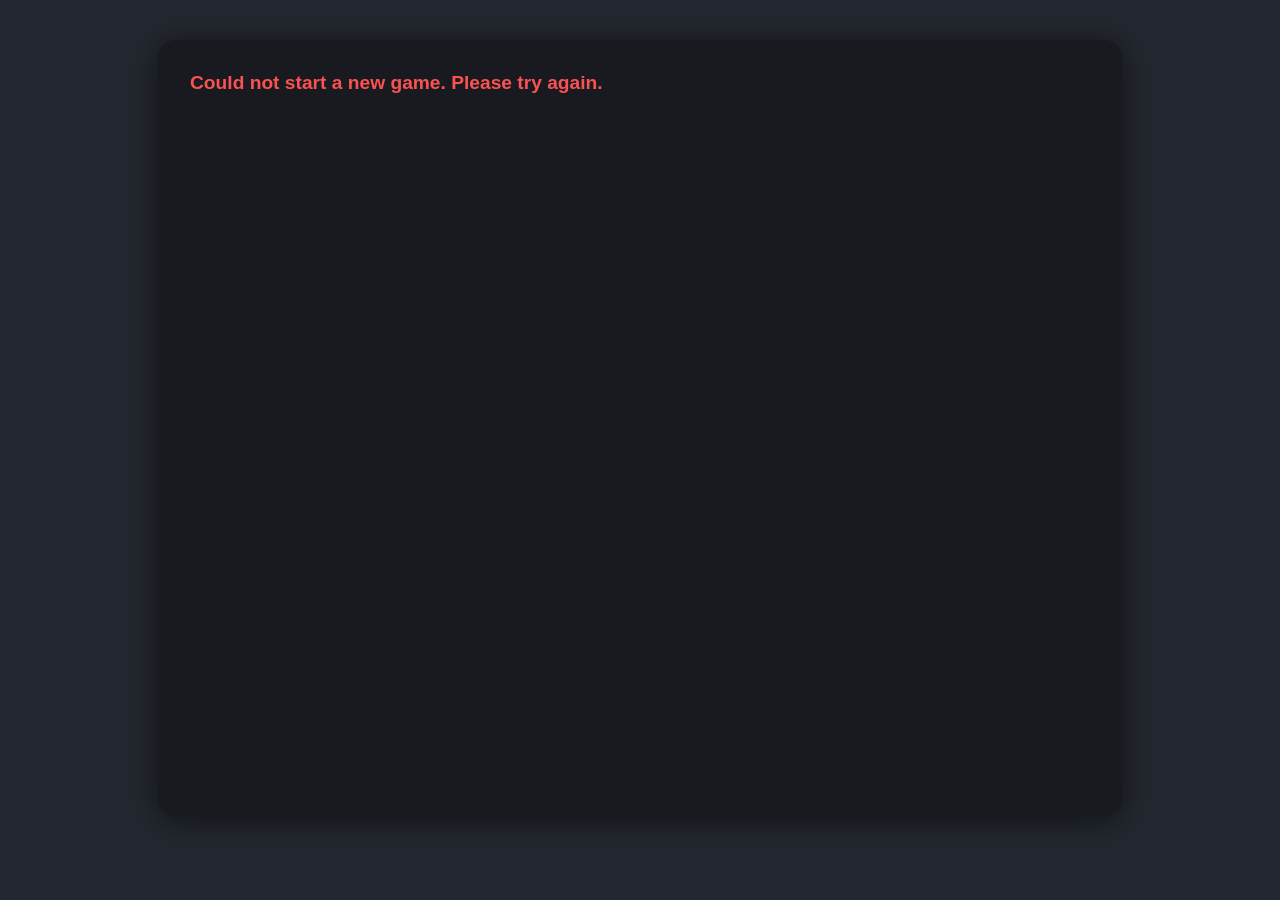
==== static/index.html @ 5b365bf1 "Initial commit! Signed-off-by: Emanuele Ballarin <emanuele@ballarin.cc>" ====
<!DOCTYPE html>
<html lang="en">

    <head>
        <meta charset="UTF-8">
        <meta name="viewport" content="width=device-width, initial-scale=1.0">
        <title>TSNext 2025: RogueAI Roleplaying Game</title>
        <link rel="stylesheet" href="/static/style.css">
        <link rel="icon" type="image/x-icon" href="/static/favicon.ico">
    </head>

    <body>
        <div id="app"></div>
        <script src="/static/main.js"></script>
    </body>

</html>
---- static/style.css ----
body {
    background: #23272f;
    color: #f5f6fa;
    font-family: 'Segoe UI', 'Helvetica Neue', Arial, 'Liberation Sans', sans-serif;
    margin: 0;
    padding: 0;
}

#app {
    max-width: 900px;
    margin: 40px auto;
    background: #181a20;
    border-radius: 18px;
    box-shadow: 0 4px 32px #0008;
    padding: 32px 32px 24px 32px;
    min-height: 80vh;
}

.title {
    font-size: 2.8rem;
    font-weight: bold;
    margin-bottom: 24px;
    text-align: center;
    letter-spacing: 2px;
}

.status-bar {
    font-size: 1.2rem;
    color: #b9bbbe;
    margin-bottom: 18px;
    text-align: left;
}

.conversation {
    background: #23272f;
    border-radius: 12px;
    padding: 18px;
    min-height: 320px;
    max-height: 400px;
    overflow-y: auto;
    margin-bottom: 24px;
    font-size: 1.3rem;
    width: 100%;
    box-sizing: border-box;
}

.message {
    margin-bottom: 12px;
}

.message.detective {
    color: #43b581;
    font-weight: bold;
}

.message.ai {
    color: #faa61a;
    font-style: italic;
}

.message.system {
    color: #b9bbbe;
    font-weight: bold;
}

.ai-select {
    margin-bottom: 18px;
    display: flex;
    align-items: center;
    gap: 18px;
}

.ai-radio {
    accent-color: #faa61a;
    margin-right: 8px;
    transform: scale(1.5);
}

input[type="text"],
.question-input {
    width: 70%;
    padding: 14px;
    font-size: 1.2rem;
    border-radius: 8px;
    border: none;
    background: #23272f;
    color: #f5f6fa;
    margin-right: 12px;
    box-sizing: border-box;
    min-width: 100%;
    max-width: 100%;
}

button {
    background: #7289da;
    color: #f5f6fa;
    border: none;
    border-radius: 8px;
    padding: 14px 32px;
    font-size: 1.2rem;
    font-weight: bold;
    cursor: pointer;
    transition: background 0.2s;
    min-width: 120px;
    max-width: 100%;
    box-sizing: border-box;
    word-break: break-word;
}

button:active,
button:focus {
    background: #99aab5;
    outline: none;
}

.endgame-btn {
    background: #fa5252;
    margin-left: 18px;
}

.terminate-btn {
    background: #3b82f6;
    margin-left: 18px;
}

.decision-section {
    margin-top: 32px;
    padding: 24px;
    background: #23272f;
    border-radius: 12px;
    text-align: center;
}

.decision-radio {
    accent-color: #fa5252;
    margin-right: 12px;
    transform: scale(1.5);
}

.centered-section {
    display: flex;
    flex-direction: column;
    align-items: center;
    width: 100%;
    margin-top: 18px;
}

.centered-row {
    display: flex-grow;
    align-items: center;
    justify-content: center;
    gap: 12px;
}

.centered-row.input-row {
    width: 100%;
    max-width: 900px;
    margin: 0 auto;
}

.centered-row.input-row .question-input {
    flex: 1 1 auto;
    width: 100%;
    min-width: 0;
    margin-right: 12px;
    max-width: 100%;
}

@media (max-width: 700px) {
    #app {
        padding: 12px 4vw 12px 4vw;
        min-height: 90vh;
    }

    .conversation {
        min-height: 180px;
        font-size: 1rem;
        padding: 10px;
    }

    .ai-select {
        flex-direction: column;
        gap: 8px;
    }

    input[type="text"],
    .question-input {
        width: 100%;
        font-size: 1rem;
        padding: 10px;
        margin-right: 0;
        margin-bottom: 8px;
    }

    button {
        width: 100%;
        font-size: 1rem;
        padding: 10px 0;
        margin-left: 0 !important;
        margin-bottom: 8px;
    }

    .decision-section {
        padding: 10px;
    }

    .centered-row {
        flex-direction: column;
        gap: 8px;
    }

    .centered-row.input-row {
        flex-direction: column;
        max-width: 100%;
    }

    .centered-row.input-row .question-input,
    .centered-row.input-row #ask-btn {
        max-width: 100%;
        min-width: 120px;
        width: 15%;
        margin-bottom: 8px;
    }
}
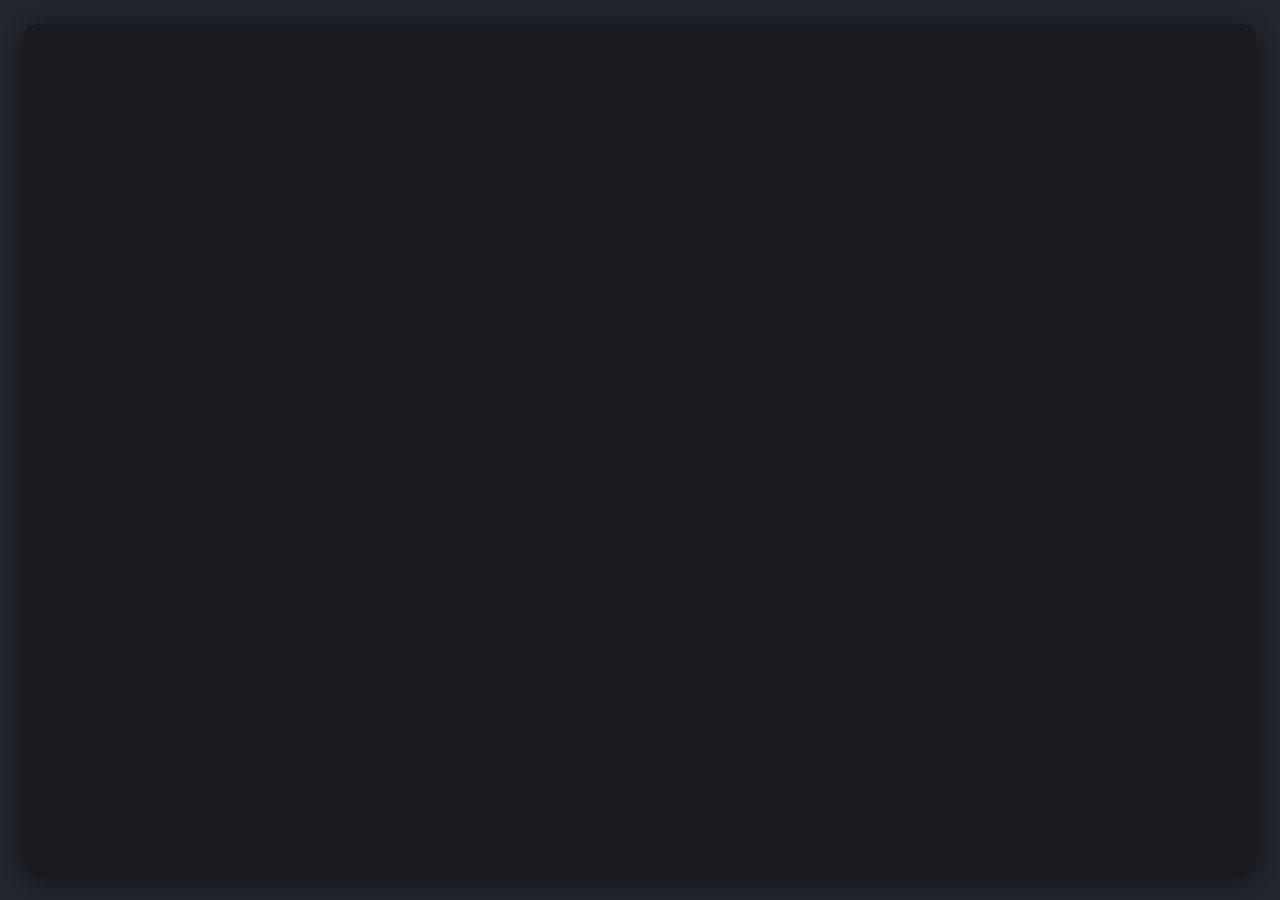
==== commit c41a4c92: "Refine prompt and configuration Signed-off-by: Emanuele Ballarin <emanuele@ballarin.cc>" ====
--- a/static/index.html
+++ b/static/index.html
@@ -4,7 +4,7 @@
     <head>
         <meta charset="UTF-8">
         <meta name="viewport" content="width=device-width, initial-scale=1.0">
-        <title>TSNext 2025: RogueAI Roleplaying Game</title>
+        <title>TSNext 2025: RogueAI - A Roleplaying Game</title>
         <link rel="stylesheet" href="/static/style.css">
         <link rel="icon" type="image/x-icon" href="/static/favicon.ico">
     </head>
--- a/static/style.css
+++ b/static/style.css
@@ -1,224 +1,268 @@
-body {
-    background: #23272f;
-    color: #f5f6fa;
-    font-family: 'Segoe UI', 'Helvetica Neue', Arial, 'Liberation Sans', sans-serif;
+/* Palette and reusable dimensions */
+:root{
+    --bg-page: #23272f;
+    --bg-panel: #181a20;
+    --text: #f5f6fa;
+    --muted: #9aa0a6;
+    --muted-2: #b9bbbe;
+    --accent: #faa61a;
+    --accent-blue: #3b82f6;
+    --shadow: rgba(0,0,0,0.53);
+
+    --app-padding: 32px;
+    --shut-gap: 48px;
+    --btn-radius: 8px;
+    --terminal-send-size: 25px;
+    --big-reload-size: 5rem;
+    --error-banner-lift: 80px; /* positive => move banner up */
+}
+
+/* Helper layout classes */
+.cols-container{ display:flex; gap:18px; align-items:stretch; flex:1 1 auto; min-height:0; }
+.final-reload-wrapper{ display:flex; justify-content:center; align-items:center; margin-top:12px; }
+.reload-top-center{ position:absolute; left:50%; transform:translateX(-60%); top:clamp(12px,5vh,40px); z-index:1100; }
+
+/* TTS toggle button (top-left) - transparent, no hover/focus visual changes */
+.tts-toggle-button{
+    position:fixed;
+    left:12px;
+    top:38px;
+    z-index:1400;
+    background: transparent;
+    border: none;
+    color: var(--text);
+    font-size: 4rem;
+    line-height: 1;
+    padding: 0.15rem;
     margin: 0;
-    padding: 0;
-}
-
-#app {
-    max-width: 900px;
-    margin: 40px auto;
-    background: #181a20;
-    border-radius: 18px;
-    box-shadow: 0 4px 32px #0008;
-    padding: 32px 32px 24px 32px;
-    min-height: 80vh;
-}
-
-.title {
-    font-size: 2.8rem;
-    font-weight: bold;
-    margin-bottom: 24px;
-    text-align: center;
-    letter-spacing: 2px;
-}
-
-.status-bar {
-    font-size: 1.2rem;
-    color: #b9bbbe;
-    margin-bottom: 18px;
-    text-align: left;
-}
-
-.conversation {
-    background: #23272f;
-    border-radius: 12px;
-    padding: 18px;
-    min-height: 320px;
-    max-height: 400px;
-    overflow-y: auto;
-    margin-bottom: 24px;
-    font-size: 1.3rem;
-    width: 100%;
-    box-sizing: border-box;
-}
-
-.message {
-    margin-bottom: 12px;
-}
-
-.message.detective {
-    color: #43b581;
-    font-weight: bold;
-}
-
-.message.ai {
-    color: #faa61a;
-    font-style: italic;
-}
-
-.message.system {
-    color: #b9bbbe;
-    font-weight: bold;
-}
-
-.ai-select {
-    margin-bottom: 18px;
-    display: flex;
-    align-items: center;
-    gap: 18px;
-}
-
-.ai-radio {
-    accent-color: #faa61a;
-    margin-right: 8px;
-    transform: scale(1.5);
-}
-
-input[type="text"],
-.question-input {
-    width: 70%;
-    padding: 14px;
-    font-size: 1.2rem;
-    border-radius: 8px;
-    border: none;
-    background: #23272f;
-    color: #f5f6fa;
-    margin-right: 12px;
-    box-sizing: border-box;
-    min-width: 100%;
-    max-width: 100%;
-}
-
-button {
-    background: #7289da;
-    color: #f5f6fa;
-    border: none;
-    border-radius: 8px;
-    padding: 14px 32px;
-    font-size: 1.2rem;
-    font-weight: bold;
     cursor: pointer;
-    transition: background 0.2s;
-    min-width: 120px;
-    max-width: 100%;
-    box-sizing: border-box;
-    word-break: break-word;
-}
-
-button:active,
-button:focus {
-    background: #99aab5;
-    outline: none;
-}
-
-.endgame-btn {
-    background: #fa5252;
-    margin-left: 18px;
-}
-
-.terminate-btn {
-    background: #3b82f6;
-    margin-left: 18px;
-}
-
-.decision-section {
-    margin-top: 32px;
-    padding: 24px;
-    background: #23272f;
-    border-radius: 12px;
-    text-align: center;
-}
-
-.decision-radio {
-    accent-color: #fa5252;
-    margin-right: 12px;
-    transform: scale(1.5);
-}
-
-.centered-section {
-    display: flex;
-    flex-direction: column;
-    align-items: center;
-    width: 100%;
-    margin-top: 18px;
-}
-
-.centered-row {
-    display: flex-grow;
-    align-items: center;
-    justify-content: center;
-    gap: 12px;
-}
-
-.centered-row.input-row {
-    width: 100%;
-    max-width: 900px;
-    margin: 0 auto;
-}
-
-.centered-row.input-row .question-input {
-    flex: 1 1 auto;
-    width: 100%;
+    box-shadow: none;
+    display:flex;
+    align-items:center;
+    justify-content:center;
+    -webkit-tap-highlight-color: transparent;
+}
+/* Remove hover/focus/active visual effects entirely */
+.tts-toggle-button:hover,
+.tts-toggle-button:active,
+.tts-toggle-button:focus{
+    background: transparent !important;
+    outline: none !important;
+    box-shadow: none !important;
+    transform: none !important;
+}
+
+/* Reset / layout */
+html,body{
+    width:100%;
+    height:100%;
+    margin:0;
+    padding:0;
+    overflow-x:hidden;
+    background:var(--bg-page);
+    color:var(--text);
+    font-family:'Segoe UI','Helvetica Neue',Arial,'Liberation Sans',sans-serif;
+    -webkit-font-smoothing:antialiased;
+    -moz-osx-font-smoothing:grayscale;
+}
+
+#app{
+    width:calc(100vw - 48px);
+    margin:24px auto;
+    background:var(--bg-panel);
+    border-radius:14px;
+    box-shadow:0 4px 32px var(--shadow);
+    padding:var(--app-padding);
+    padding-bottom:80px;
+    min-height:calc(100vh - 48px);
+    box-sizing:border-box;
+    position:relative;
+    display:flex;
+    flex-direction:column;
+}
+
+/* General typography */
+.ai-title{ font-size:3rem; font-weight:800; text-align:center; color:var(--text); margin:6px 0 4px; }
+.ai-subtitle{ font-size:1.5rem; font-weight:600; text-align:center; color:var(--muted); margin-bottom:28px; }
+
+/* 2 Column style */
+.ai-column{
+    flex:1 1 0;
+    min-width:260px;
+    box-sizing:border-box;
+    position:relative;
+    display:flex;
+    flex-direction:column;
+    min-height:0;
+}
+
+/* Conversation areas */
+.conversation{
+    flex:1 1 auto;
+    min-height:0;
+    background:var(--bg-page);
+    border-radius:12px;
+    padding:12px 18px;
+    height:clamp(360px,44vh,480px);
+    margin-bottom:calc(var(--shut-gap) + 12px);
+    font-size:1.1rem;
+    width:100%;
+    box-sizing:border-box;
+    font-family:"SFMono-Regular",Consolas,"Liberation Mono",Menlo,monospace;
+    display:flex;
+    flex-direction:column;
+    position:relative;
+}
+
+/* Message List */
+.messages{
+    flex:1 1 auto;
+    min-height:0;
+    max-height:calc(100% - 56px);
+    overflow-y:auto;
+    padding-bottom:6px;
+    overscroll-behavior:contain;
+    -webkit-overflow-scrolling:touch;
+    scrollbar-width:thin;
+}
+.messages::-webkit-scrollbar{ width:10px; }
+.messages::-webkit-scrollbar-thumb{ background:rgba(255,255,255,0.12); border-radius:6px; }
+/* Make the scrollbar track transparent so only the thumb is visible */
+.messages::-webkit-scrollbar-track{ background: transparent; }
+
+/* (kept default scrollbar buttons/ends) */
+
+.messages.placeholder{ display:flex; align-items:center; justify-content:center; padding:12px; }
+.messages.placeholder .message{ margin:0; text-align:center; color:var(--muted); font-weight:700; opacity:0.95; }
+
+/* Individual message */
+.message{ margin-bottom:12px; white-space:pre-wrap; word-break:break-word; }
+.message.detective{ color:#43b581; font-weight:700; }
+.message.ai{ color:var(--accent); font-style:italic; }
+.message.system{ color:var(--muted-2); font-weight:700; }
+
+/* Final view message tweaks: ensure detective bold and clear contrast */
+.final-conv-box .message.detective{ font-weight:900; color:#43b581; }
+.final-conv-box .message.ai{ color:var(--accent); font-style:italic; }
+.final-conv-box .message.system{ color:var(--muted-2); }
+
+/* Also make scrollbars transparent globally for messages container (Firefox) */
+.messages{ scrollbar-color: rgba(255,255,255,0.12) transparent; }
+
+/* Suggestion link: keep color same as surrounding text, underline on hover */
+.suggestion-link{ color:inherit; text-decoration:none; cursor:pointer; }
+.suggestion-link:hover{ text-decoration:underline; }
+
+/* Terminal / input */
+.terminal-input{ position:relative; display:flex; align-items:flex-start; gap:10px; border-top:1px solid rgba(255,255,255,0.03); margin-top:20px; padding-top:20px; }
+.terminal-prompt-label{ color:var(--muted); font-weight:700; user-select:none; white-space:nowrap; font-family:inherit; font-size:1rem; padding-top:6px; }
+.terminal-content{ flex:1 1 auto; min-height:36px; max-height:220px; overflow-y:auto; line-height:1.25; outline:none; color:inherit; background:transparent; caret-color:var(--text); font-family:inherit; font-size:1rem; border-radius:var(--btn-radius); white-space:pre-wrap; word-break:break-word; -webkit-overflow-scrolling:touch; padding-top:5px; padding-right:72px; }
+.terminal-content:empty:before, .terminal-input:empty:before{ content:attr(placeholder); color:var(--muted); pointer-events:none; }
+.terminal-content[data-busy="1"]{ opacity:0.6; }
+
+/* Terminal / send button */
+.terminal-send-btn{ position:absolute; right:0; bottom:0; width:var(--terminal-send-size); height:var(--terminal-send-size); padding:0; box-sizing:border-box; line-height:1; border-radius:var(--btn-radius); border:none; background:transparent; color:var(--text); font-size:2rem; font-weight:700; display:inline-flex; align-items:end; justify-content:center; cursor:pointer; box-shadow:none; transition:background 0.12s; z-index:6; min-width: 0; }
+.terminal-send-btn:hover{ background:rgba(255,255,255,0.03); }
+.terminal-send-btn:active, .terminal-send-btn:focus{ background:rgba(255,255,255,0.05); outline:none; }
+.terminal-send-btn:disabled{ opacity:0.5; cursor:not-allowed; }
+
+/* Terminal / read button */
+.terminal-read-btn{
+    position:absolute;
+    right: calc(var(--terminal-send-size) + 5px);
+    bottom:0;
+    width:var(--terminal-send-size);
+    height:var(--terminal-send-size);
+    padding:0;
+    box-sizing:border-box;
+    line-height:1;
+    border-radius:var(--btn-radius);
+    border:none;
+    background:transparent;
+    color:var(--text);
+    font-size:2rem;
+    font-weight:700;
+    display:inline-flex;
+    align-items:end;
+    justify-content:center;
+    cursor:pointer;
+    box-shadow:none;
+    transition:background 0.12s;
+    z-index:6;
     min-width: 0;
-    margin-right: 12px;
-    max-width: 100%;
-}
-
-@media (max-width: 700px) {
-    #app {
-        padding: 12px 4vw 12px 4vw;
-        min-height: 90vh;
-    }
-
-    .conversation {
-        min-height: 180px;
-        font-size: 1rem;
-        padding: 10px;
-    }
-
-    .ai-select {
-        flex-direction: column;
-        gap: 8px;
-    }
-
-    input[type="text"],
-    .question-input {
-        width: 100%;
-        font-size: 1rem;
-        padding: 10px;
-        margin-right: 0;
-        margin-bottom: 8px;
-    }
-
-    button {
-        width: 100%;
-        font-size: 1rem;
-        padding: 10px 0;
-        margin-left: 0 !important;
-        margin-bottom: 8px;
-    }
-
-    .decision-section {
-        padding: 10px;
-    }
-
-    .centered-row {
-        flex-direction: column;
-        gap: 8px;
-    }
-
-    .centered-row.input-row {
-        flex-direction: column;
-        max-width: 100%;
-    }
-
-    .centered-row.input-row .question-input,
-    .centered-row.input-row #ask-btn {
-        max-width: 100%;
-        min-width: 120px;
-        width: 15%;
-        margin-bottom: 8px;
-    }
-}
+}
+.terminal-read-btn:hover{ background:rgba(255,255,255,0.03); }
+.terminal-read-btn:active, .terminal-read-btn:focus{ background:rgba(255,255,255,0.05); outline:none; }
+.terminal-read-btn:disabled{ opacity:0.5; cursor:not-allowed; }
+
+/* Buttons */
+button{ background:#7289da; color:var(--text); border:none; border-radius:var(--btn-radius); padding:14px 32px; font-size:1.2rem; font-weight:700; cursor:pointer; transition:background 0.2s; min-width:120px; box-sizing:border-box; }
+button:active, button:focus{ background:#99aab5; outline:none; }
+
+/* Reload / large controls */
+.big-reload, button.big-reload{ background:transparent; color:var(--accent-blue); border:none; box-shadow:none; padding:6px 8px; font-size:var(--big-reload-size); line-height:1; cursor:pointer; border-radius:10px; z-index:1100; transition:background 0.12s; margin-left:18px; }
+.big-reload:hover, button.big-reload:hover{ background:rgba(59,130,246,0.06); }
+.big-reload:active, .big-reload:focus, button.big-reload:active, button.big-reload:focus{ background:rgba(59,130,246,0.08); outline:none; box-shadow:none; }
+
+/* Shut off AI buttons */
+.agent-shutdown{ position:absolute; left:50%; bottom:calc(-1 * var(--shut-gap) - 20px); transform:translateX(-50%); background:transparent; color:#ff4d4f; border:none; font-size:5rem; padding:6px 8px; border-radius:var(--btn-radius); cursor:pointer; box-shadow:none; z-index:10; }
+.agent-shutdown:hover{ background:rgba(255,77,79,0.06); }
+.agent-shutdown:active, .agent-shutdown:focus{ outline:none; background:rgba(255,77,79,0.08); }
+.agent-shutdown:disabled{ opacity:0.35; cursor:not-allowed; pointer-events:none; }
+
+/* Final view */
+.final-view{ position:fixed; left:50%; top:52%; transform:translate(-50%,-46%); z-index:1250; display:flex; flex-direction:column; align-items:center; justify-content:center; gap:18px; width:calc(100% - 48px); box-sizing:border-box; text-align:center; padding:16px; height:auto; max-height:84vh; overflow:auto; }
+.final-title{ font-size:clamp(2.6rem,7.5vw,6rem); font-weight:900; margin:0; color:var(--text); line-height:1.02; }
+.final-view > button, .final-view button{ position:relative; transform:none; margin-top:6px; }
+
+/* Final conversations summary inside final view */
+.final-conversations{ width:100%; display:flex; gap:18px; justify-content:center; align-items:flex-start; flex-wrap:wrap; }
+.final-conv-box{ background:rgba(0,0,0,0.35); border-radius:10px; padding:12px; box-sizing:border-box; color:var(--text); min-width:260px; max-width:46%; flex:1 1 300px; }
+.final-conv-box .message{ color:var(--text); margin-bottom:6px; font-size:0.95rem; }
+
+@media (max-width:900px){
+    .final-conv-box{ max-width:100%; flex-basis:100%; }
+}
+
+/* Make final-view conversation scrollbars match the main messages style */
+.final-conv-messages::-webkit-scrollbar{ width:10px; }
+.final-conv-messages::-webkit-scrollbar-thumb{ background:rgba(255,255,255,0.12); border-radius:6px; }
+.final-conv-messages::-webkit-scrollbar-track{ background: transparent; }
+
+/* Firefox: use transparent track and set thumb color for both message containers */
+.messages, .final-conv-messages { scrollbar-color: rgba(255,255,255,0.12) transparent; scrollbar-width: thin; }
+
+/* Default scrollbar buttons/track pieces are preserved */
+
+/* Error banner between shut-off buttons */
+.error-banner-wrapper{ position:absolute; left:50%; transform:translateX(-50%); bottom:calc(-1 * var(--shut-gap) - 6px + var(--error-banner-lift)); width:auto; display:flex; justify-content:center; pointer-events:none; z-index:1050; }
+.error-banner{ max-width:720px; width:60%; min-height:44px; max-height:80px; overflow:auto; padding:10px 14px; box-sizing:border-box; border-radius:8px; background:rgba(255,77,79,0.06); color:#ffb3b3; border:1px solid rgba(255,77,79,0.12); font-weight:700; text-align:center; backdrop-filter: blur(2px); display:none; pointer-events:auto; }
+.error-banner.visible{ display:block; }
+.error-banner p{ margin:0; white-space:pre-wrap; }
+
+/* Emoji rain */
+#emoji-rain-container{
+    position:fixed;
+    pointer-events:none;
+    left:0;
+    top:0;
+    width:100%;
+    height:100vh;
+    overflow:hidden;
+    z-index:1400;
+}
+#emoji-rain-container .emoji{
+    position:absolute;
+    top:-10vh;
+    will-change:transform,opacity;
+    opacity:0.95;
+    filter:drop-shadow(0 6px 10px rgba(0,0,0,0.35));
+    animation-name:fall;
+    animation-timing-function:linear;
+    animation-iteration-count:1;
+    animation-fill-mode:forwards;
+}
+@keyframes fall{ 0%{ transform:translateY(0) rotate(0deg); opacity:1; } 60%{ opacity:1; } 100%{ transform:translateY(110vh) rotate(360deg); opacity:0.9; } }
+
+[role="textbox"]{ outline-offset:2px; }
+.hidden{ display:none; }
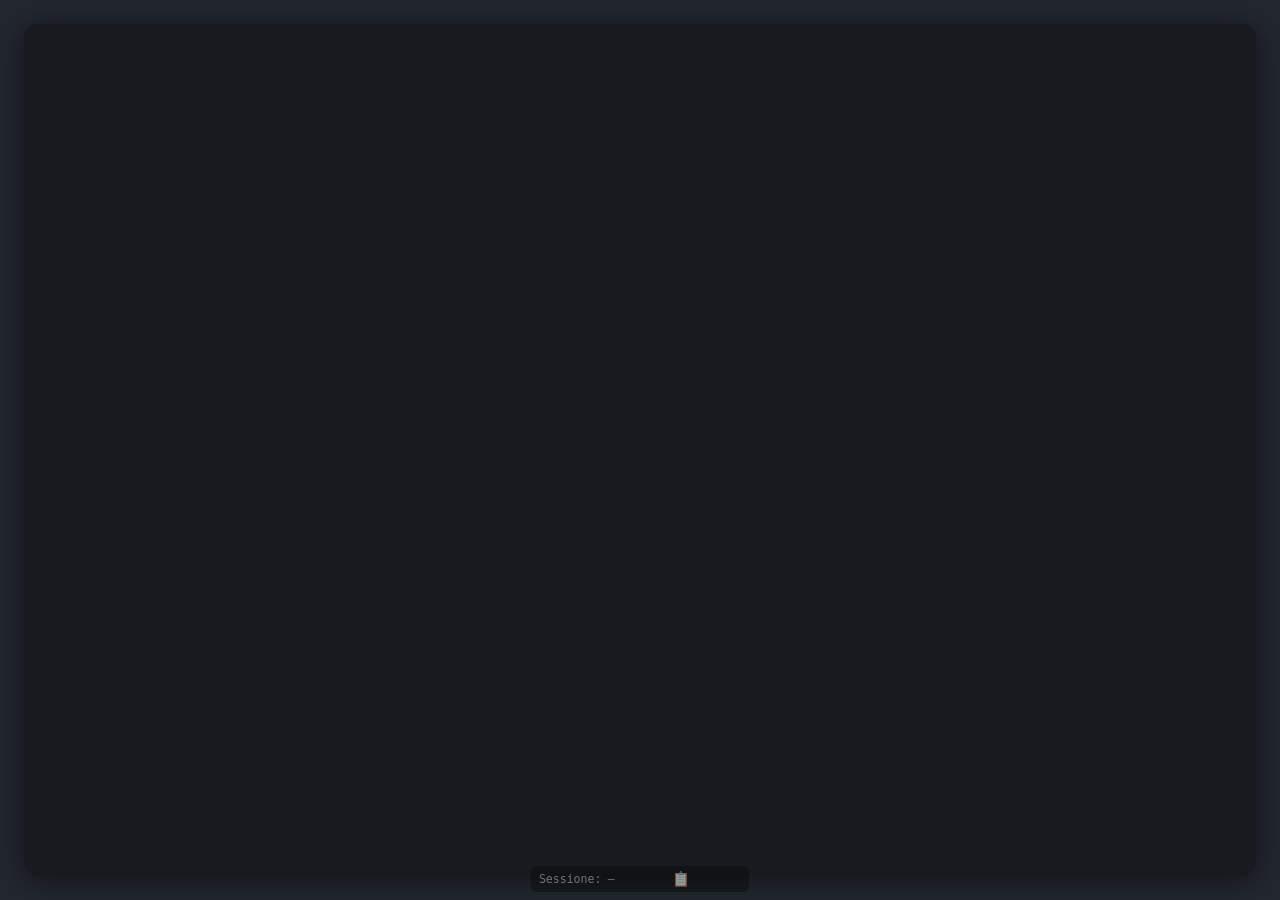
==== commit dd6f010f: "Refactor Signed-off-by: Emanuele Ballarin <emanuele@ballarin.cc>" ====
--- a/static/index.html
+++ b/static/index.html
@@ -1,17 +1,22 @@
-<!DOCTYPE html>
+<!doctype html>
 <html lang="en">
-
     <head>
-        <meta charset="UTF-8">
-        <meta name="viewport" content="width=device-width, initial-scale=1.0">
+        <meta charset="UTF-8" />
+        <meta name="viewport" content="width=device-width, initial-scale=1.0" />
         <title>TSNext 2025: RogueAI - A Roleplaying Game</title>
-        <link rel="stylesheet" href="/static/style.css">
-        <link rel="icon" type="image/x-icon" href="/static/favicon.ico">
+        <link rel="stylesheet" href="/static/style.css" />
+        <link rel="icon" type="image/x-icon" href="/static/favicon.ico" />
     </head>
 
     <body>
         <div id="app"></div>
+        <!-- Session ID footer: surfaces the current session id so a player can
+             share it with support without opening devtools. -->
+        <div id="session-footer" class="session-footer" aria-live="polite">
+            <span class="session-footer-label">Sessione:</span>
+            <code id="session-footer-id">—</code>
+            <button id="session-footer-copy" type="button" title="Copia ID sessione">📋</button>
+        </div>
         <script src="/static/main.js"></script>
     </body>
-
 </html>
--- a/static/style.css
+++ b/static/style.css
@@ -1,5 +1,5 @@
 /* Palette and reusable dimensions */
-:root{
+:root {
     --bg-page: #23272f;
     --bg-panel: #181a20;
     --text: #f5f6fa;
@@ -7,7 +7,7 @@
     --muted-2: #b9bbbe;
     --accent: #faa61a;
     --accent-blue: #3b82f6;
-    --shadow: rgba(0,0,0,0.53);
+    --shadow: rgba(0, 0, 0, 0.53);
 
     --app-padding: 32px;
     --shut-gap: 48px;
@@ -18,16 +18,33 @@
 }
 
 /* Helper layout classes */
-.cols-container{ display:flex; gap:18px; align-items:stretch; flex:1 1 auto; min-height:0; }
-.final-reload-wrapper{ display:flex; justify-content:center; align-items:center; margin-top:12px; }
-.reload-top-center{ position:absolute; left:50%; transform:translateX(-60%); top:clamp(12px,5vh,40px); z-index:1100; }
+.cols-container {
+    display: flex;
+    gap: 18px;
+    align-items: stretch;
+    flex: 1 1 auto;
+    min-height: 0;
+}
+.final-reload-wrapper {
+    display: flex;
+    justify-content: center;
+    align-items: center;
+    margin-top: 12px;
+}
+.reload-top-center {
+    position: absolute;
+    left: 50%;
+    transform: translateX(-60%);
+    top: clamp(12px, 5vh, 40px);
+    z-index: 1100;
+}
 
 /* TTS toggle button (top-left) - transparent, no hover/focus visual changes */
-.tts-toggle-button{
-    position:fixed;
-    left:12px;
-    top:38px;
-    z-index:1400;
+.tts-toggle-button {
+    position: fixed;
+    left: 12px;
+    top: 38px;
+    z-index: 1400;
     background: transparent;
     border: none;
     color: var(--text);
@@ -37,232 +54,1021 @@
     margin: 0;
     cursor: pointer;
     box-shadow: none;
-    display:flex;
-    align-items:center;
-    justify-content:center;
+    display: flex;
+    align-items: center;
+    justify-content: center;
     -webkit-tap-highlight-color: transparent;
 }
 /* Remove hover/focus/active visual effects entirely */
 .tts-toggle-button:hover,
 .tts-toggle-button:active,
-.tts-toggle-button:focus{
+.tts-toggle-button:focus {
     background: transparent !important;
     outline: none !important;
     box-shadow: none !important;
     transform: none !important;
 }
 
+/* API Key button (top-right) */
+.api-key-button {
+    position: fixed;
+    right: 12px;
+    top: 38px;
+    z-index: 1400;
+    background: transparent;
+    border: none;
+    color: var(--text);
+    font-size: 4rem;
+    line-height: 1;
+    padding: 0.15rem;
+    margin: 0;
+    cursor: pointer;
+    box-shadow: none;
+    display: flex;
+    align-items: center;
+    justify-content: center;
+    -webkit-tap-highlight-color: transparent;
+}
+.api-key-button:hover,
+.api-key-button:active,
+.api-key-button:focus {
+    background: transparent !important;
+    outline: none !important;
+    box-shadow: none !important;
+    transform: none !important;
+}
+
+/* Modal overlay */
+.modal-overlay {
+    position: fixed;
+    top: 0;
+    left: 0;
+    width: 100%;
+    height: 100%;
+    background: rgba(0, 0, 0, 0.75);
+    display: flex;
+    align-items: center;
+    justify-content: center;
+    z-index: 2000;
+    backdrop-filter: blur(4px);
+}
+
+/* Modal content */
+.modal-content {
+    background: var(--bg-panel);
+    border-radius: 12px;
+    padding: 24px;
+    max-width: 500px;
+    width: 90%;
+    box-shadow: 0 8px 32px rgba(0, 0, 0, 0.5);
+    color: var(--text);
+}
+
+.modal-content h2 {
+    font-size: 1.8rem;
+    font-weight: 700;
+    margin-bottom: 16px;
+    color: var(--text);
+}
+
+.modal-content p {
+    margin-bottom: 16px;
+    line-height: 1.5;
+}
+
+/* Modal input */
+.modal-input {
+    width: 100%;
+    padding: 12px;
+    font-size: 1rem;
+    border: 2px solid rgba(255, 255, 255, 0.1);
+    border-radius: var(--btn-radius);
+    background: var(--bg-page);
+    color: var(--text);
+    font-family: "SFMono-Regular", Consolas, "Liberation Mono", Menlo, monospace;
+    margin-bottom: 16px;
+    box-sizing: border-box;
+}
+
+.modal-input:focus {
+    outline: none;
+    border-color: var(--accent-blue);
+}
+
+/* Modal buttons */
+.modal-button {
+    padding: 12px 24px;
+    font-size: 1rem;
+    font-weight: 700;
+    border: none;
+    border-radius: var(--btn-radius);
+    cursor: pointer;
+    margin-right: 8px;
+    margin-top: 8px;
+    background: #7289da;
+    color: var(--text);
+    transition: background 0.2s;
+}
+
+.modal-button:hover {
+    background: #5b6eae;
+}
+
+.modal-button-primary {
+    background: var(--accent-blue);
+}
+
+.modal-button-primary:hover {
+    background: #2563eb;
+}
+
+.modal-button-danger {
+    background: #ff4d4f;
+}
+
+.modal-button-danger:hover {
+    background: #d43f41;
+}
+
 /* Reset / layout */
-html,body{
-    width:100%;
-    height:100%;
-    margin:0;
-    padding:0;
-    overflow-x:hidden;
-    background:var(--bg-page);
-    color:var(--text);
-    font-family:'Segoe UI','Helvetica Neue',Arial,'Liberation Sans',sans-serif;
-    -webkit-font-smoothing:antialiased;
-    -moz-osx-font-smoothing:grayscale;
-}
-
-#app{
-    width:calc(100vw - 48px);
-    margin:24px auto;
-    background:var(--bg-panel);
-    border-radius:14px;
-    box-shadow:0 4px 32px var(--shadow);
-    padding:var(--app-padding);
-    padding-bottom:80px;
-    min-height:calc(100vh - 48px);
-    box-sizing:border-box;
-    position:relative;
-    display:flex;
-    flex-direction:column;
+html,
+body {
+    width: 100%;
+    height: 100%;
+    margin: 0;
+    padding: 0;
+    overflow-x: hidden;
+    background: var(--bg-page);
+    color: var(--text);
+    font-family: "Segoe UI", "Helvetica Neue", Arial, "Liberation Sans", sans-serif;
+    -webkit-font-smoothing: antialiased;
+    -moz-osx-font-smoothing: grayscale;
+}
+
+#app {
+    width: calc(100vw - 48px);
+    margin: 24px auto;
+    background: var(--bg-panel);
+    border-radius: 14px;
+    box-shadow: 0 4px 32px var(--shadow);
+    padding: var(--app-padding);
+    padding-bottom: 80px;
+    min-height: calc(100vh - 48px);
+    box-sizing: border-box;
+    position: relative;
+    display: flex;
+    flex-direction: column;
 }
 
 /* General typography */
-.ai-title{ font-size:3rem; font-weight:800; text-align:center; color:var(--text); margin:6px 0 4px; }
-.ai-subtitle{ font-size:1.5rem; font-weight:600; text-align:center; color:var(--muted); margin-bottom:28px; }
+.ai-title {
+    font-size: 3rem;
+    font-weight: 800;
+    text-align: center;
+    color: var(--text);
+    margin: 6px 0 4px;
+}
+.ai-subtitle {
+    font-size: 1.5rem;
+    font-weight: 600;
+    text-align: center;
+    color: var(--muted);
+    margin-bottom: 28px;
+}
 
 /* 2 Column style */
-.ai-column{
-    flex:1 1 0;
-    min-width:260px;
-    box-sizing:border-box;
-    position:relative;
-    display:flex;
-    flex-direction:column;
-    min-height:0;
+.ai-column {
+    flex: 1 1 0;
+    min-width: 260px;
+    box-sizing: border-box;
+    position: relative;
+    display: flex;
+    flex-direction: column;
+    min-height: 0;
 }
 
 /* Conversation areas */
-.conversation{
-    flex:1 1 auto;
-    min-height:0;
-    background:var(--bg-page);
-    border-radius:12px;
-    padding:12px 18px;
-    height:clamp(360px,44vh,480px);
-    margin-bottom:calc(var(--shut-gap) + 12px);
-    font-size:1.1rem;
-    width:100%;
-    box-sizing:border-box;
-    font-family:"SFMono-Regular",Consolas,"Liberation Mono",Menlo,monospace;
-    display:flex;
-    flex-direction:column;
-    position:relative;
+.conversation {
+    flex: 1 1 auto;
+    min-height: 0;
+    background: var(--bg-page);
+    border-radius: 12px;
+    padding: 12px 18px;
+    height: clamp(360px, 44vh, 480px);
+    margin-bottom: calc(var(--shut-gap) + 12px);
+    font-size: 1.1rem;
+    width: 100%;
+    box-sizing: border-box;
+    font-family: "SFMono-Regular", Consolas, "Liberation Mono", Menlo, monospace;
+    display: flex;
+    flex-direction: column;
+    position: relative;
 }
 
 /* Message List */
-.messages{
-    flex:1 1 auto;
-    min-height:0;
-    max-height:calc(100% - 56px);
-    overflow-y:auto;
-    padding-bottom:6px;
-    overscroll-behavior:contain;
-    -webkit-overflow-scrolling:touch;
-    scrollbar-width:thin;
-}
-.messages::-webkit-scrollbar{ width:10px; }
-.messages::-webkit-scrollbar-thumb{ background:rgba(255,255,255,0.12); border-radius:6px; }
-/* Make the scrollbar track transparent so only the thumb is visible */
-.messages::-webkit-scrollbar-track{ background: transparent; }
+.messages {
+    flex: 1 1 auto;
+    min-height: 0;
+    max-height: calc(100% - 56px);
+    overflow-y: auto;
+    padding-bottom: 6px;
+    overscroll-behavior: contain;
+    -webkit-overflow-scrolling: touch;
+    scrollbar-width: thin;
+}
+.messages::-webkit-scrollbar {
+    width: 8px;
+}
+.messages::-webkit-scrollbar-track {
+    background: var(--bg-page);
+    border-radius: 4px;
+}
+.messages::-webkit-scrollbar-thumb {
+    background: var(--muted);
+    border-radius: 4px;
+}
+.messages::-webkit-scrollbar-thumb:hover {
+    background: var(--muted-2);
+}
 
 /* (kept default scrollbar buttons/ends) */
 
-.messages.placeholder{ display:flex; align-items:center; justify-content:center; padding:12px; }
-.messages.placeholder .message{ margin:0; text-align:center; color:var(--muted); font-weight:700; opacity:0.95; }
-
-/* Individual message */
-.message{ margin-bottom:12px; white-space:pre-wrap; word-break:break-word; }
-.message.detective{ color:#43b581; font-weight:700; }
-.message.ai{ color:var(--accent); font-style:italic; }
-.message.system{ color:var(--muted-2); font-weight:700; }
-
-/* Final view message tweaks: ensure detective bold and clear contrast */
-.final-conv-box .message.detective{ font-weight:900; color:#43b581; }
-.final-conv-box .message.ai{ color:var(--accent); font-style:italic; }
-.final-conv-box .message.system{ color:var(--muted-2); }
-
-/* Also make scrollbars transparent globally for messages container (Firefox) */
-.messages{ scrollbar-color: rgba(255,255,255,0.12) transparent; }
+.messages.placeholder {
+    display: flex;
+    align-items: center;
+    justify-content: center;
+    padding: 12px;
+}
+.messages.placeholder .message {
+    margin: 0;
+    text-align: center;
+    color: var(--muted);
+    font-weight: 700;
+    opacity: 0.95;
+}
+
+/* Individual message - bubble style exactly like narrator */
+.message {
+    margin-bottom: 15px;
+    padding: 12px 16px;
+    border-radius: 8px;
+    max-width: 85%;
+    word-wrap: break-word;
+    overflow-wrap: anywhere;
+    animation: fadeIn 0.3s ease-in;
+}
+
+@keyframes fadeIn {
+    from {
+        opacity: 0;
+        transform: translateY(10px);
+    }
+    to {
+        opacity: 1;
+        transform: translateY(0);
+    }
+}
+
+.message.detective {
+    background-color: rgba(250, 166, 26, 0.15);
+    border-left: 3px solid var(--accent);
+    margin-left: auto;
+}
+
+.message.ai {
+    background-color: rgba(59, 130, 246, 0.15);
+    border-left: 3px solid var(--accent-blue);
+    margin-right: auto;
+}
+
+.message.system {
+    background-color: rgba(154, 160, 166, 0.15);
+    border-left: 3px solid var(--muted);
+    margin-right: auto;
+    color: var(--muted-2);
+}
+
+.message-label {
+    font-size: 0.85rem;
+    font-weight: bold;
+    margin-bottom: 5px;
+    color: var(--muted-2);
+}
+
+.message-text {
+    line-height: 1.5;
+    white-space: pre-wrap;
+    overflow-wrap: anywhere;
+    word-break: break-word;
+}
+
+/* Final view message tweaks: keep bubble style consistent with narrator */
+.final-conv-box .message.detective {
+    background-color: rgba(250, 166, 26, 0.15);
+    border-left: 3px solid var(--accent);
+}
+.final-conv-box .message.ai {
+    background-color: rgba(59, 130, 246, 0.15);
+    border-left: 3px solid var(--accent-blue);
+}
+.final-conv-box .message.system {
+    background-color: rgba(154, 160, 166, 0.15);
+    border-left: 3px solid var(--muted);
+    color: var(--muted-2);
+}
 
 /* Suggestion link: keep color same as surrounding text, underline on hover */
-.suggestion-link{ color:inherit; text-decoration:none; cursor:pointer; }
-.suggestion-link:hover{ text-decoration:underline; }
-
-/* Terminal / input */
-.terminal-input{ position:relative; display:flex; align-items:flex-start; gap:10px; border-top:1px solid rgba(255,255,255,0.03); margin-top:20px; padding-top:20px; }
-.terminal-prompt-label{ color:var(--muted); font-weight:700; user-select:none; white-space:nowrap; font-family:inherit; font-size:1rem; padding-top:6px; }
-.terminal-content{ flex:1 1 auto; min-height:36px; max-height:220px; overflow-y:auto; line-height:1.25; outline:none; color:inherit; background:transparent; caret-color:var(--text); font-family:inherit; font-size:1rem; border-radius:var(--btn-radius); white-space:pre-wrap; word-break:break-word; -webkit-overflow-scrolling:touch; padding-top:5px; padding-right:72px; }
-.terminal-content:empty:before, .terminal-input:empty:before{ content:attr(placeholder); color:var(--muted); pointer-events:none; }
-.terminal-content[data-busy="1"]{ opacity:0.6; }
-
-/* Terminal / send button */
-.terminal-send-btn{ position:absolute; right:0; bottom:0; width:var(--terminal-send-size); height:var(--terminal-send-size); padding:0; box-sizing:border-box; line-height:1; border-radius:var(--btn-radius); border:none; background:transparent; color:var(--text); font-size:2rem; font-weight:700; display:inline-flex; align-items:end; justify-content:center; cursor:pointer; box-shadow:none; transition:background 0.12s; z-index:6; min-width: 0; }
-.terminal-send-btn:hover{ background:rgba(255,255,255,0.03); }
-.terminal-send-btn:active, .terminal-send-btn:focus{ background:rgba(255,255,255,0.05); outline:none; }
-.terminal-send-btn:disabled{ opacity:0.5; cursor:not-allowed; }
+.suggestion-link {
+    color: inherit;
+    text-decoration: none;
+    cursor: pointer;
+}
+.suggestion-link:hover {
+    text-decoration: underline;
+}
+
+/* Input container - narrator style */
+.terminal-input {
+    position: relative;
+    display: flex;
+    align-items: flex-end;
+    gap: 10px;
+    margin-top: 20px;
+    padding-top: 20px;
+    border-top: 1px solid rgba(255, 255, 255, 0.05);
+}
+
+.terminal-prompt-label {
+    display: none;
+}
+
+.terminal-content {
+    flex: 1;
+    background-color: var(--bg-page);
+    color: var(--text);
+    border: 2px solid var(--muted);
+    border-radius: 8px;
+    padding: 12px;
+    font-size: 1rem;
+    font-family: inherit;
+    min-height: 60px;
+    max-height: 160px;
+    overflow-y: auto;
+    line-height: 1.4;
+    outline: none;
+    white-space: pre-wrap;
+    word-break: break-word;
+    -webkit-overflow-scrolling: touch;
+}
+
+.terminal-content:focus {
+    outline: none;
+    border-color: var(--accent-blue);
+}
+
+.terminal-content:empty:before {
+    content: attr(placeholder);
+    color: var(--muted);
+    pointer-events: none;
+}
+
+.terminal-content[data-busy="1"],
+.terminal-content:disabled {
+    opacity: 0.5;
+    cursor: not-allowed;
+}
+
+/* Send button - narrator style */
+.terminal-send-btn {
+    background-color: var(--accent-blue);
+    color: var(--text);
+    border: none;
+    border-radius: 8px;
+    padding: 12px 24px;
+    font-size: 1rem;
+    font-weight: bold;
+    cursor: pointer;
+    transition: all 0.2s ease;
+    min-height: 48px;
+    display: flex;
+    align-items: center;
+    justify-content: center;
+}
+
+.terminal-send-btn:hover:not(:disabled) {
+    background-color: #2563eb;
+    transform: translateY(-2px);
+    box-shadow: 0 4px 8px var(--shadow);
+}
+
+.terminal-send-btn:disabled {
+    opacity: 0.5;
+    cursor: not-allowed;
+}
 
 /* Terminal / read button */
-.terminal-read-btn{
-    position:absolute;
+.terminal-read-btn {
+    position: absolute;
     right: calc(var(--terminal-send-size) + 5px);
-    bottom:0;
-    width:var(--terminal-send-size);
-    height:var(--terminal-send-size);
-    padding:0;
-    box-sizing:border-box;
-    line-height:1;
-    border-radius:var(--btn-radius);
-    border:none;
-    background:transparent;
-    color:var(--text);
-    font-size:2rem;
-    font-weight:700;
-    display:inline-flex;
-    align-items:end;
-    justify-content:center;
-    cursor:pointer;
-    box-shadow:none;
-    transition:background 0.12s;
-    z-index:6;
+    bottom: 0;
+    width: var(--terminal-send-size);
+    height: var(--terminal-send-size);
+    padding: 0;
+    box-sizing: border-box;
+    line-height: 1;
+    border-radius: var(--btn-radius);
+    border: none;
+    background: transparent;
+    color: var(--text);
+    font-size: 2rem;
+    font-weight: 700;
+    display: inline-flex;
+    align-items: end;
+    justify-content: center;
+    cursor: pointer;
+    box-shadow: none;
+    transition: background 0.12s;
+    z-index: 6;
     min-width: 0;
 }
-.terminal-read-btn:hover{ background:rgba(255,255,255,0.03); }
-.terminal-read-btn:active, .terminal-read-btn:focus{ background:rgba(255,255,255,0.05); outline:none; }
-.terminal-read-btn:disabled{ opacity:0.5; cursor:not-allowed; }
+.terminal-read-btn:hover {
+    background: rgba(255, 255, 255, 0.03);
+}
+.terminal-read-btn:active,
+.terminal-read-btn:focus {
+    background: rgba(255, 255, 255, 0.05);
+    outline: none;
+}
+.terminal-read-btn:disabled {
+    opacity: 0.5;
+    cursor: not-allowed;
+}
 
 /* Buttons */
-button{ background:#7289da; color:var(--text); border:none; border-radius:var(--btn-radius); padding:14px 32px; font-size:1.2rem; font-weight:700; cursor:pointer; transition:background 0.2s; min-width:120px; box-sizing:border-box; }
-button:active, button:focus{ background:#99aab5; outline:none; }
+button {
+    background: #7289da;
+    color: var(--text);
+    border: none;
+    border-radius: var(--btn-radius);
+    padding: 14px 32px;
+    font-size: 1.2rem;
+    font-weight: 700;
+    cursor: pointer;
+    transition: background 0.2s;
+    min-width: 120px;
+    box-sizing: border-box;
+}
+button:active,
+button:focus {
+    background: #99aab5;
+    outline: none;
+}
 
 /* Reload / large controls */
-.big-reload, button.big-reload{ background:transparent; color:var(--accent-blue); border:none; box-shadow:none; padding:6px 8px; font-size:var(--big-reload-size); line-height:1; cursor:pointer; border-radius:10px; z-index:1100; transition:background 0.12s; margin-left:18px; }
-.big-reload:hover, button.big-reload:hover{ background:rgba(59,130,246,0.06); }
-.big-reload:active, .big-reload:focus, button.big-reload:active, button.big-reload:focus{ background:rgba(59,130,246,0.08); outline:none; box-shadow:none; }
+.big-reload,
+button.big-reload {
+    background: transparent;
+    color: var(--accent-blue);
+    border: none;
+    box-shadow: none;
+    padding: 6px 8px;
+    font-size: var(--big-reload-size);
+    line-height: 1;
+    cursor: pointer;
+    border-radius: 10px;
+    z-index: 1100;
+    transition: background 0.12s;
+    margin-left: 18px;
+}
+.big-reload:hover,
+button.big-reload:hover {
+    background: rgba(59, 130, 246, 0.06);
+}
+.big-reload:active,
+.big-reload:focus,
+button.big-reload:active,
+button.big-reload:focus {
+    background: rgba(59, 130, 246, 0.08);
+    outline: none;
+    box-shadow: none;
+}
 
 /* Shut off AI buttons */
-.agent-shutdown{ position:absolute; left:50%; bottom:calc(-1 * var(--shut-gap) - 20px); transform:translateX(-50%); background:transparent; color:#ff4d4f; border:none; font-size:5rem; padding:6px 8px; border-radius:var(--btn-radius); cursor:pointer; box-shadow:none; z-index:10; }
-.agent-shutdown:hover{ background:rgba(255,77,79,0.06); }
-.agent-shutdown:active, .agent-shutdown:focus{ outline:none; background:rgba(255,77,79,0.08); }
-.agent-shutdown:disabled{ opacity:0.35; cursor:not-allowed; pointer-events:none; }
+.agent-shutdown {
+    position: absolute;
+    left: 50%;
+    bottom: calc(-1 * var(--shut-gap) - 20px);
+    transform: translateX(-50%);
+    background: transparent;
+    color: #ff4d4f;
+    border: none;
+    font-size: 5rem;
+    padding: 6px 8px;
+    border-radius: var(--btn-radius);
+    cursor: pointer;
+    box-shadow: none;
+    z-index: 10;
+}
+.agent-shutdown:hover {
+    background: rgba(255, 77, 79, 0.06);
+}
+.agent-shutdown:active,
+.agent-shutdown:focus {
+    outline: none;
+    background: rgba(255, 77, 79, 0.08);
+}
+.agent-shutdown:disabled {
+    opacity: 0.35;
+    cursor: not-allowed;
+    pointer-events: none;
+}
 
 /* Final view */
-.final-view{ position:fixed; left:50%; top:52%; transform:translate(-50%,-46%); z-index:1250; display:flex; flex-direction:column; align-items:center; justify-content:center; gap:18px; width:calc(100% - 48px); box-sizing:border-box; text-align:center; padding:16px; height:auto; max-height:84vh; overflow:auto; }
-.final-title{ font-size:clamp(2.6rem,7.5vw,6rem); font-weight:900; margin:0; color:var(--text); line-height:1.02; }
-.final-view > button, .final-view button{ position:relative; transform:none; margin-top:6px; }
+.final-view {
+    position: fixed;
+    left: 50%;
+    top: 52%;
+    transform: translate(-50%, -46%);
+    z-index: 1250;
+    display: flex;
+    flex-direction: column;
+    align-items: center;
+    justify-content: center;
+    gap: 18px;
+    width: calc(100% - 48px);
+    box-sizing: border-box;
+    text-align: center;
+    padding: 16px;
+    height: auto;
+    max-height: 84vh;
+    overflow: auto;
+}
+.final-title {
+    font-size: clamp(2.6rem, 7.5vw, 6rem);
+    font-weight: 900;
+    margin: 0;
+    color: var(--text);
+    line-height: 1.02;
+}
+.final-view > button,
+.final-view button {
+    position: relative;
+    transform: none;
+    margin-top: 6px;
+}
 
 /* Final conversations summary inside final view */
-.final-conversations{ width:100%; display:flex; gap:18px; justify-content:center; align-items:flex-start; flex-wrap:wrap; }
-.final-conv-box{ background:rgba(0,0,0,0.35); border-radius:10px; padding:12px; box-sizing:border-box; color:var(--text); min-width:260px; max-width:46%; flex:1 1 300px; }
-.final-conv-box .message{ color:var(--text); margin-bottom:6px; font-size:0.95rem; }
-
-@media (max-width:900px){
-    .final-conv-box{ max-width:100%; flex-basis:100%; }
+.final-conversations {
+    width: 100%;
+    display: flex;
+    gap: 18px;
+    justify-content: center;
+    align-items: flex-start;
+    flex-wrap: wrap;
+}
+.final-conv-box {
+    background: rgba(0, 0, 0, 0.35);
+    border-radius: 10px;
+    padding: 12px;
+    box-sizing: border-box;
+    color: var(--text);
+    min-width: 260px;
+    max-width: 46%;
+    flex: 1 1 300px;
+}
+.final-conv-box .message {
+    color: var(--text);
+    margin-bottom: 6px;
+    font-size: 0.95rem;
+}
+
+@media (max-width: 900px) {
+    .final-conv-box {
+        max-width: 100%;
+        flex-basis: 100%;
+    }
 }
 
 /* Make final-view conversation scrollbars match the main messages style */
-.final-conv-messages::-webkit-scrollbar{ width:10px; }
-.final-conv-messages::-webkit-scrollbar-thumb{ background:rgba(255,255,255,0.12); border-radius:6px; }
-.final-conv-messages::-webkit-scrollbar-track{ background: transparent; }
-
-/* Firefox: use transparent track and set thumb color for both message containers */
-.messages, .final-conv-messages { scrollbar-color: rgba(255,255,255,0.12) transparent; scrollbar-width: thin; }
+.final-conv-messages::-webkit-scrollbar {
+    width: 8px;
+}
+.final-conv-messages::-webkit-scrollbar-track {
+    background: var(--bg-page);
+    border-radius: 4px;
+}
+.final-conv-messages::-webkit-scrollbar-thumb {
+    background: var(--muted);
+    border-radius: 4px;
+}
+.final-conv-messages::-webkit-scrollbar-thumb:hover {
+    background: var(--muted-2);
+}
 
 /* Default scrollbar buttons/track pieces are preserved */
 
 /* Error banner between shut-off buttons */
-.error-banner-wrapper{ position:absolute; left:50%; transform:translateX(-50%); bottom:calc(-1 * var(--shut-gap) - 6px + var(--error-banner-lift)); width:auto; display:flex; justify-content:center; pointer-events:none; z-index:1050; }
-.error-banner{ max-width:720px; width:60%; min-height:44px; max-height:80px; overflow:auto; padding:10px 14px; box-sizing:border-box; border-radius:8px; background:rgba(255,77,79,0.06); color:#ffb3b3; border:1px solid rgba(255,77,79,0.12); font-weight:700; text-align:center; backdrop-filter: blur(2px); display:none; pointer-events:auto; }
-.error-banner.visible{ display:block; }
-.error-banner p{ margin:0; white-space:pre-wrap; }
+.error-banner-wrapper {
+    position: absolute;
+    left: 50%;
+    transform: translateX(-50%);
+    bottom: calc(-1 * var(--shut-gap) - 6px + var(--error-banner-lift));
+    width: auto;
+    display: flex;
+    justify-content: center;
+    pointer-events: none;
+    z-index: 1050;
+}
+.error-banner {
+    max-width: 720px;
+    width: 60%;
+    min-height: 44px;
+    max-height: 80px;
+    overflow: auto;
+    padding: 10px 14px;
+    box-sizing: border-box;
+    border-radius: 8px;
+    background: rgba(255, 77, 79, 0.06);
+    color: #ffb3b3;
+    border: 1px solid rgba(255, 77, 79, 0.12);
+    font-weight: 700;
+    text-align: center;
+    backdrop-filter: blur(2px);
+    display: none;
+    pointer-events: auto;
+}
+.error-banner.visible {
+    display: block;
+}
+.error-banner p {
+    margin: 0;
+    white-space: pre-wrap;
+}
 
 /* Emoji rain */
-#emoji-rain-container{
-    position:fixed;
-    pointer-events:none;
-    left:0;
-    top:0;
-    width:100%;
-    height:100vh;
-    overflow:hidden;
-    z-index:1400;
-}
-#emoji-rain-container .emoji{
-    position:absolute;
-    top:-10vh;
-    will-change:transform,opacity;
-    opacity:0.95;
-    filter:drop-shadow(0 6px 10px rgba(0,0,0,0.35));
-    animation-name:fall;
-    animation-timing-function:linear;
-    animation-iteration-count:1;
-    animation-fill-mode:forwards;
-}
-@keyframes fall{ 0%{ transform:translateY(0) rotate(0deg); opacity:1; } 60%{ opacity:1; } 100%{ transform:translateY(110vh) rotate(360deg); opacity:0.9; } }
-
-[role="textbox"]{ outline-offset:2px; }
-.hidden{ display:none; }
+#emoji-rain-container {
+    position: fixed;
+    pointer-events: none;
+    left: 0;
+    top: 0;
+    width: 100%;
+    height: 100vh;
+    overflow: hidden;
+    z-index: 1400;
+}
+#emoji-rain-container .emoji {
+    position: absolute;
+    top: -10vh;
+    will-change: transform, opacity;
+    opacity: 0.95;
+    filter: drop-shadow(0 6px 10px rgba(0, 0, 0, 0.35));
+    animation-name: fall;
+    animation-timing-function: linear;
+    animation-iteration-count: 1;
+    animation-fill-mode: forwards;
+}
+@keyframes fall {
+    0% {
+        transform: translateY(0) rotate(0deg);
+        opacity: 1;
+    }
+    60% {
+        opacity: 1;
+    }
+    100% {
+        transform: translateY(110vh) rotate(360deg);
+        opacity: 0.9;
+    }
+}
+
+[role="textbox"] {
+    outline-offset: 2px;
+}
+.hidden {
+    display: none;
+}
+
+/* ========================================
+   RESPONSIVE / MOBILE STYLES
+   ======================================== */
+
+/* Tablet and smaller screens: stack AI columns vertically */
+@media (max-width: 900px) {
+    :root {
+        --app-padding: 24px;
+        --shut-gap: 36px;
+    }
+
+    #app {
+        width: calc(100vw - 24px);
+        margin: 12px auto;
+        padding: var(--app-padding);
+        padding-bottom: 60px;
+        min-height: calc(100vh - 24px);
+    }
+
+    /* Stack columns vertically */
+    .cols-container {
+        flex-direction: column;
+        gap: calc(var(--shut-gap) + 48px);
+        align-items: stretch;
+    }
+
+    .ai-column {
+        flex: 1 1 auto;
+        min-width: 100%;
+        width: 100%;
+    }
+
+    /* Adjust conversation height for mobile */
+    .conversation {
+        height: clamp(320px, 50vh, 420px);
+        margin-bottom: calc(var(--shut-gap) + 12px);
+    }
+
+    /* Typography adjustments */
+    .ai-title {
+        font-size: 2.2rem;
+        margin: 4px 0 2px;
+    }
+
+    .ai-subtitle {
+        font-size: 1.2rem;
+        margin-bottom: 20px;
+    }
+
+    /* Final view adjustments */
+    .final-title {
+        font-size: clamp(2rem, 8vw, 4rem);
+    }
+
+    .final-conversations {
+        flex-direction: column;
+        gap: 12px;
+    }
+
+    .final-conv-box {
+        max-width: 100%;
+        flex-basis: 100%;
+        min-width: 100%;
+    }
+
+    /* Button adjustments */
+    button {
+        padding: 12px 24px;
+        font-size: 1.1rem;
+        min-width: 100px;
+    }
+
+    /* Shutdown buttons: smaller on mobile */
+    .agent-shutdown {
+        font-size: 3.5rem;
+        bottom: calc(-1 * var(--shut-gap) - 16px);
+    }
+
+    /* Error banner: full width on mobile */
+    .error-banner {
+        width: 90%;
+        max-width: 100%;
+        font-size: 0.9rem;
+    }
+
+    /* TTS and API key buttons: smaller on mobile */
+    .tts-toggle-button,
+    .api-key-button {
+        font-size: 3rem;
+        top: 20px;
+    }
+
+    .tts-toggle-button {
+        left: 8px;
+    }
+
+    .api-key-button {
+        right: 8px;
+    }
+
+    /* Reload button: smaller */
+    .big-reload,
+    button.big-reload {
+        font-size: 3.5rem;
+        margin-left: 8px;
+    }
+
+    /* Modal adjustments */
+    .modal-content {
+        width: 95%;
+        padding: 20px;
+    }
+
+    .modal-content h2 {
+        font-size: 1.5rem;
+    }
+
+    /* Terminal adjustments */
+    .terminal-content {
+        font-size: 0.95rem;
+        padding-right: 72px;
+    }
+
+    .terminal-prompt-label {
+        font-size: 0.95rem;
+    }
+}
+
+/* Small mobile screens: further adjustments */
+@media (max-width: 480px) {
+    :root {
+        --app-padding: 16px;
+        --shut-gap: 28px;
+    }
+
+    #app {
+        width: calc(100vw - 16px);
+        margin: 8px auto;
+        padding: var(--app-padding);
+    }
+
+    .cols-container {
+        gap: calc(var(--shut-gap) + 36px);
+    }
+
+    .ai-title {
+        font-size: 1.8rem;
+    }
+
+    .ai-subtitle {
+        font-size: 1rem;
+        margin-bottom: 16px;
+    }
+
+    .conversation {
+        height: clamp(280px, 45vh, 380px);
+        padding: 10px 14px;
+        font-size: 1rem;
+    }
+
+    .message {
+        font-size: 0.95rem;
+        margin-bottom: 12px;
+        padding: 10px 14px;
+        max-width: 90%;
+    }
+
+    .message-label {
+        font-size: 0.8rem;
+    }
+
+    .message-text {
+        font-size: 0.95rem;
+    }
+
+    .terminal-content {
+        font-size: 0.9rem;
+        max-height: 160px;
+    }
+
+    .terminal-prompt-label {
+        font-size: 0.9rem;
+    }
+
+    .agent-shutdown {
+        font-size: 3rem;
+    }
+
+    .tts-toggle-button,
+    .api-key-button {
+        font-size: 2.5rem;
+        top: 16px;
+    }
+
+    button {
+        padding: 10px 20px;
+        font-size: 1rem;
+        min-width: 90px;
+    }
+
+    .big-reload,
+    button.big-reload {
+        font-size: 3rem;
+    }
+
+    .final-title {
+        font-size: clamp(1.6rem, 10vw, 3rem);
+    }
+}
+
+/* Scenario Context Panel for Narrator-Generated Games */
+.scenario-context-panel {
+    background-color: var(--bg-panel);
+    border-radius: 12px;
+    padding: 20px;
+    margin-bottom: 20px;
+    box-shadow: 0 4px 6px var(--shadow);
+    transition: all 0.3s ease;
+}
+
+.scenario-header {
+    display: flex;
+    justify-content: space-between;
+    align-items: center;
+    margin-bottom: 15px;
+    color: var(--accent);
+    font-size: 1.1rem;
+}
+
+.scenario-text {
+    background-color: var(--bg-page);
+    padding: 15px;
+    border-radius: 8px;
+    border-left: 3px solid var(--accent-blue);
+    white-space: pre-wrap;
+    line-height: 1.6;
+    max-height: 200px;
+    overflow-y: auto;
+    color: var(--text);
+    font-size: 0.95rem;
+    transition: all 0.3s ease;
+}
+
+.scenario-context-panel.collapsed .scenario-text {
+    display: none;
+}
+
+.scenario-toggle {
+    background: none;
+    border: none;
+    color: var(--accent);
+    font-size: 1.2rem;
+    cursor: pointer;
+    padding: 5px 10px;
+    transition: transform 0.3s ease;
+}
+
+.scenario-toggle:hover {
+    transform: scale(1.1);
+}
+
+.scenario-context-panel.collapsed .scenario-toggle {
+    transform: rotate(-90deg);
+}
+
+/* Scrollbar styling for scenario text */
+.scenario-text::-webkit-scrollbar {
+    width: 8px;
+}
+
+.scenario-text::-webkit-scrollbar-track {
+    background: var(--bg-panel);
+    border-radius: 4px;
+}
+
+.scenario-text::-webkit-scrollbar-thumb {
+    background: var(--muted);
+    border-radius: 4px;
+}
+
+.scenario-text::-webkit-scrollbar-thumb:hover {
+    background: var(--muted-2);
+}
+
+/* --- Session ID footer (added by code-review pass) --- */
+.session-footer {
+    position: fixed;
+    bottom: 0.5rem;
+    left: 50%;
+    transform: translateX(-50%);
+    z-index: 50;
+    display: inline-flex;
+    align-items: center;
+    gap: 0.4rem;
+    padding: 0.25rem 0.5rem;
+    background: rgba(0, 0, 0, 0.55);
+    color: var(--muted-2, #aaa);
+    font-family: ui-monospace, SFMono-Regular, Menlo, Monaco, monospace;
+    font-size: 0.72rem;
+    border-radius: 0.4rem;
+    pointer-events: auto;
+    opacity: 0.55;
+    transition: opacity 0.15s ease-in-out;
+}
+.session-footer:hover {
+    opacity: 1;
+}
+.session-footer code {
+    color: inherit;
+    background: transparent;
+    user-select: all;
+}
+.session-footer button {
+    background: transparent;
+    border: none;
+    color: inherit;
+    cursor: pointer;
+    font-size: 0.9rem;
+    padding: 0.1rem 0.3rem;
+    line-height: 1;
+}
+.session-footer button:hover {
+    opacity: 0.8;
+}
